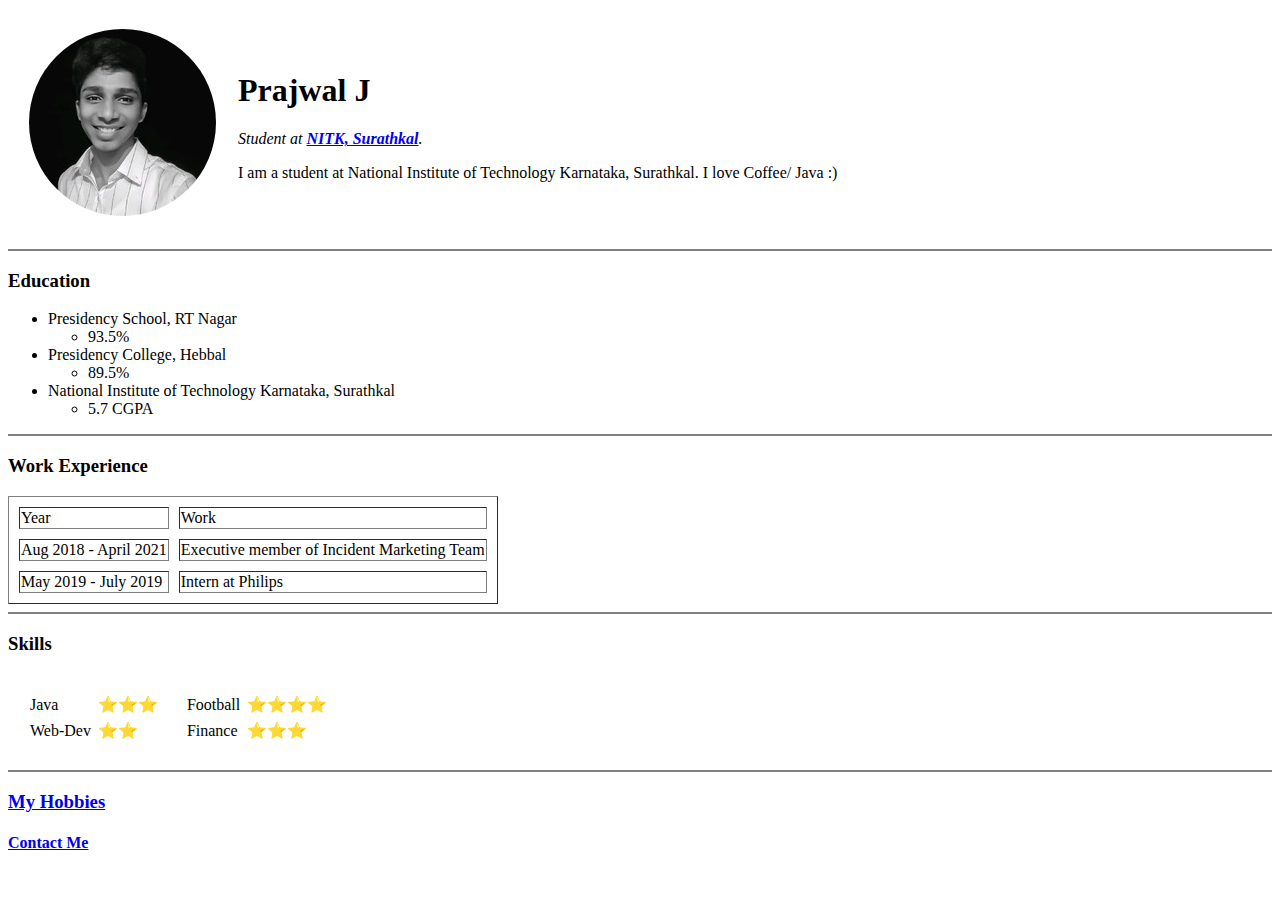
==== index.html @ 99894998 "Added the CV files" ====
<!DOCTYPE html>
<html lang="en" dir="ltr">

<head>
  <meta charset="utf-8">
  <title>Personal Site - 101</title>
</head>

<body>
  <table cellspacing="20px">
    <tr>
      <td><img src="Images\Profile picture.png" alt="Prajwal's profile picture" height="90%"></td>
      <td>
        <h1>Prajwal J</h1>
        <p><em>Student at <strong><a href="https://www.nitk.ac.in/">NITK, Surathkal</a></strong>.</em></p>
        <p>I am a student at National Institute of Technology Karnataka, Surathkal. I love Coffee/ Java :)</p>
      </td>
    </tr>
  </table>
  <hr noshade>
  <h3>Education</h3>
  <ul>
    <li>Presidency School, RT Nagar</li>
    <ul>
      <li>93.5%</li>
    </ul>
    <li>Presidency College, Hebbal</li>
    <ul>
      <li>89.5%</li>
    </ul>
    <li>National Institute of Technology Karnataka, Surathkal</li>
    <ul>
      <li>5.7 CGPA</li>
    </ul>
  </ul>
  <hr noshade>
  <h3>Work Experience</h3>
  <table border="1px" cellspacing="10px">
    <thead>
      <tr>
        <td>Year</td>
        <td>Work</td>
      </tr>
    </thead>
    <tbody>
      <tr>
        <td>Aug 2018 - April 2021</td>
        <td>Executive member of Incident Marketing Team</td>
      </tr>
      <tr>
        <td>May 2019 - July 2019</td>
        <td>Intern at Philips</td>
      </tr>
    </tbody>
  </table>
  <hr noshade>
  <h3>Skills</h3>
  <table cellspacing="15px">
    <tr>
        <td>
            <table cellspacing="5px">
                <tr>
                    <td>Java</td>
                    <td>⭐⭐⭐</td>
                </tr>
                <tr>
                    <td>Web-Dev</td>
                    <td>⭐⭐</td>
                </tr>
            </table>
        </td>
        <td>
            <table cellspacing="5px">
                <tr>
                    <td>Football</td>
                    <td>⭐⭐⭐⭐</td>
                </tr>
                <tr>
                    <td>Finance</td>
                    <td>⭐⭐⭐</td>
                </tr>
            </table>
        </td>
    </tr>
  </table>
  <hr noshade>
  <h3><a href="hobbies.html">My Hobbies</a></h3>
  <h4><a href="contact.html">Contact Me</a></h4>
</body>

</html>
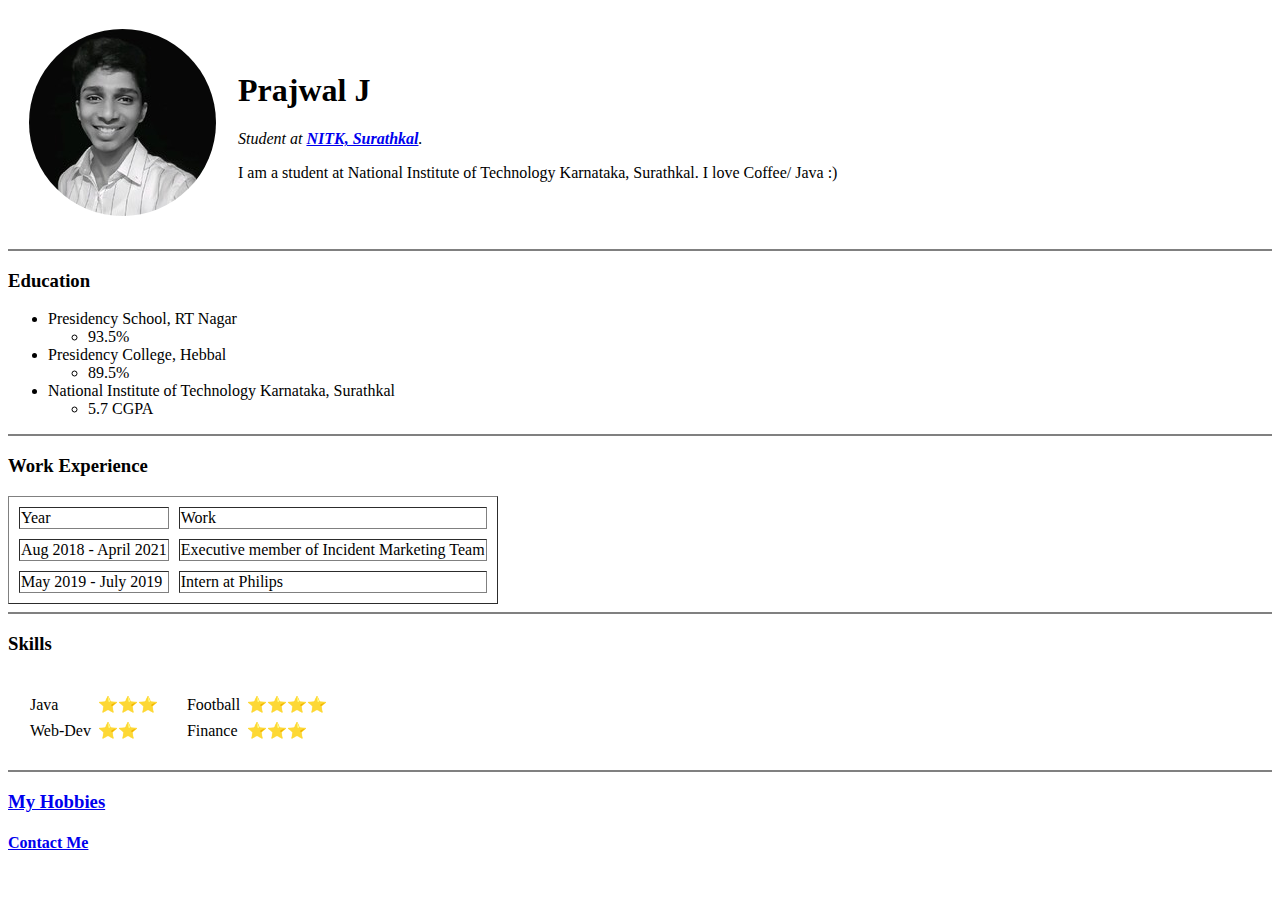
==== commit 557116c2: "Update index.html" ====
--- a/index.html
+++ b/index.html
@@ -4,6 +4,7 @@
 <head>
   <meta charset="utf-8">
   <title>Personal Site - 101</title>
+  <link rel="stylesheet" href="css/master.css">
 </head>
 
 <body>
@@ -57,30 +58,30 @@
   <h3>Skills</h3>
   <table cellspacing="15px">
     <tr>
-        <td>
-            <table cellspacing="5px">
-                <tr>
-                    <td>Java</td>
-                    <td>⭐⭐⭐</td>
-                </tr>
-                <tr>
-                    <td>Web-Dev</td>
-                    <td>⭐⭐</td>
-                </tr>
-            </table>
-        </td>
-        <td>
-            <table cellspacing="5px">
-                <tr>
-                    <td>Football</td>
-                    <td>⭐⭐⭐⭐</td>
-                </tr>
-                <tr>
-                    <td>Finance</td>
-                    <td>⭐⭐⭐</td>
-                </tr>
-            </table>
-        </td>
+      <td>
+        <table cellspacing="5px">
+          <tr>
+            <td>Java</td>
+            <td>⭐⭐⭐</td>
+          </tr>
+          <tr>
+            <td>Web-Dev</td>
+            <td>⭐⭐</td>
+          </tr>
+        </table>
+      </td>
+      <td>
+        <table cellspacing="5px">
+          <tr>
+            <td>Football</td>
+            <td>⭐⭐⭐⭐</td>
+          </tr>
+          <tr>
+            <td>Finance</td>
+            <td>⭐⭐⭐</td>
+          </tr>
+        </table>
+      </td>
     </tr>
   </table>
   <hr noshade>
